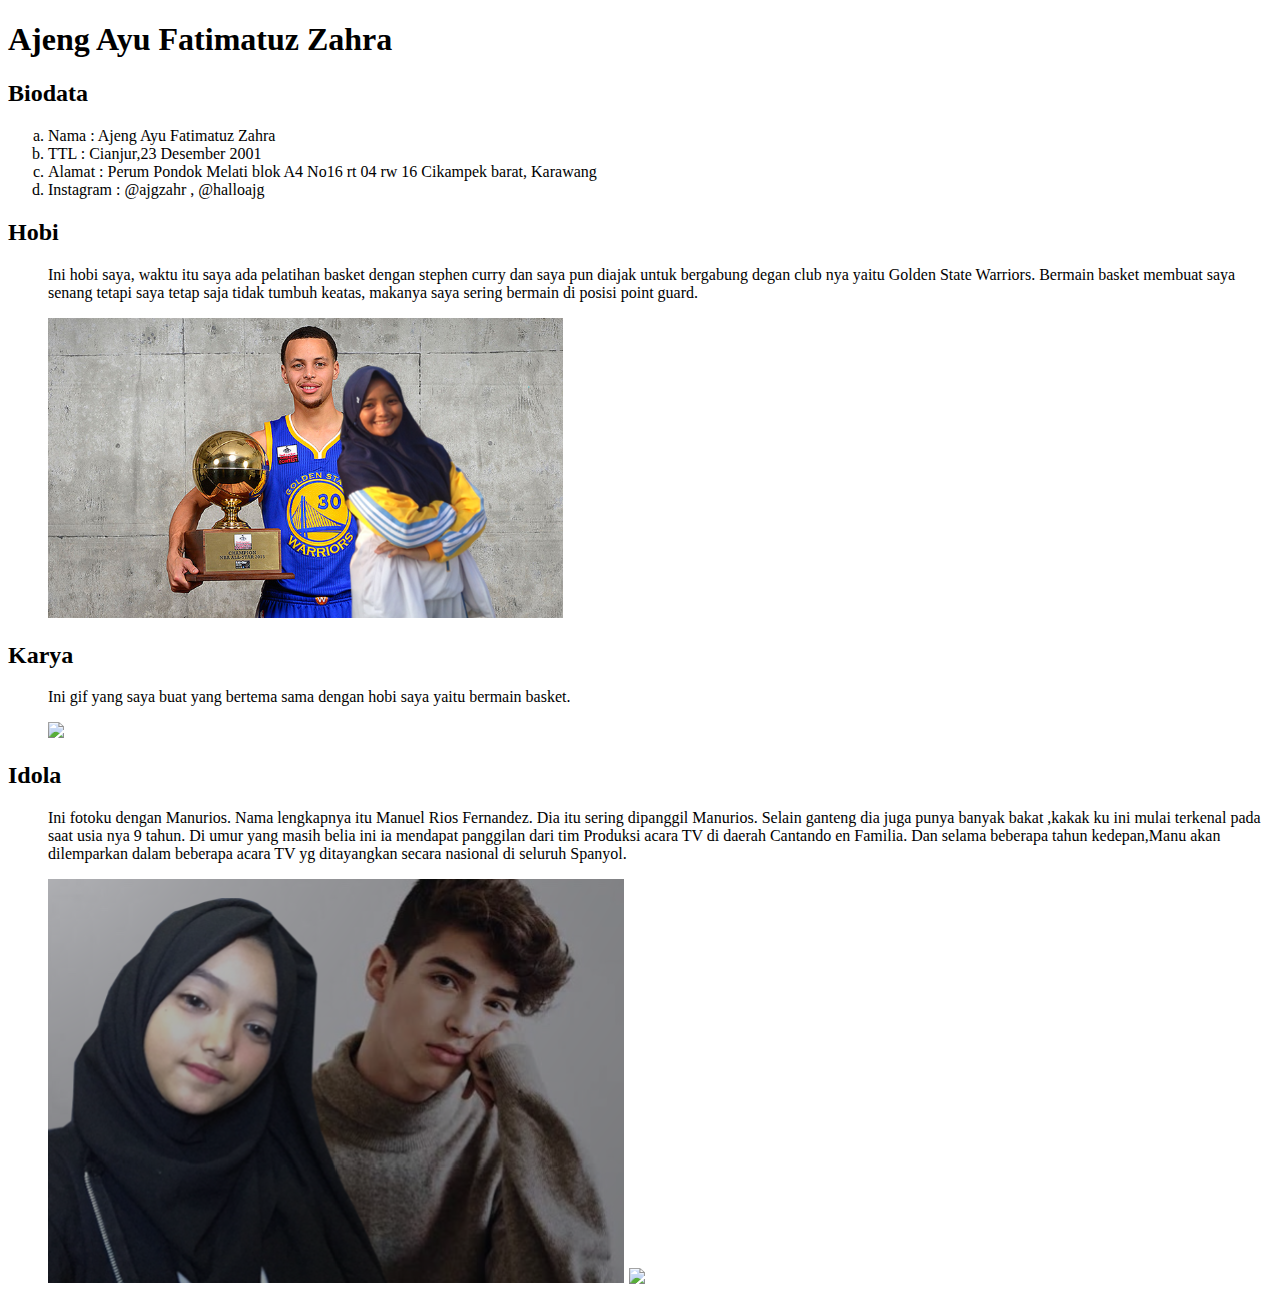
==== index.html @ 96c110b6 "Add files via upload" ====
<!DOCTYPE html>
<html>
<head>
	<title>Profil Ajeng</title>
</head>
<body>
	<h1>Ajeng Ayu Fatimatuz Zahra</h1>
	<h2>Biodata</h2>
	<ol type="a">
		<li>Nama : Ajeng Ayu Fatimatuz Zahra</li>
		<li>TTL : Cianjur,23 Desember 2001</li>
		<li>Alamat : Perum Pondok Melati blok A4 No16 rt 04 rw 16 Cikampek barat, Karawang</li>
		<li>Instagram : @ajgzahr , @halloajg</li>
		

	</ol>
	<h2>Hobi</h2>
	<ol>
		<p>Ini hobi saya, waktu itu saya ada pelatihan basket dengan stephen curry dan saya pun diajak untuk bergabung degan club nya yaitu Golden State Warriors. Bermain basket membuat saya senang tetapi saya tetap saja tidak tumbuh keatas, makanya saya sering bermain di posisi point guard.</p>
		<img src="ajengcurry.png" weight="300"height="300">

		</ol>
	<h2>Karya</h2>
	<ol>
		<p>Ini gif yang saya buat yang bertema sama dengan hobi saya yaitu bermain basket.</p>
		<img src="gifku.gif"weight="500"height="500">
	</ol>
	<h2>Idola</h2>
	<ol>
		<p>Ini fotoku dengan Manurios. Nama lengkapnya itu Manuel Rios Fernandez. Dia itu sering dipanggil Manurios. Selain ganteng dia juga punya banyak bakat ,kakak ku ini mulai terkenal pada saat usia nya 9 tahun. Di umur yang masih belia ini ia mendapat panggilan dari tim Produksi acara TV di daerah Cantando en Familia. Dan selama beberapa tahun kedepan,Manu akan dilemparkan dalam beberapa acara TV yg ditayangkan secara nasional di seluruh Spanyol.</p>
		<img src="ajengbebep.png">
		<a href="https://biodatapro.blogspot.com/2018/09/biodata-manu-rios.html"><img src="manubebep.jpg"></a>
	</ol>


	
</body>
</html>
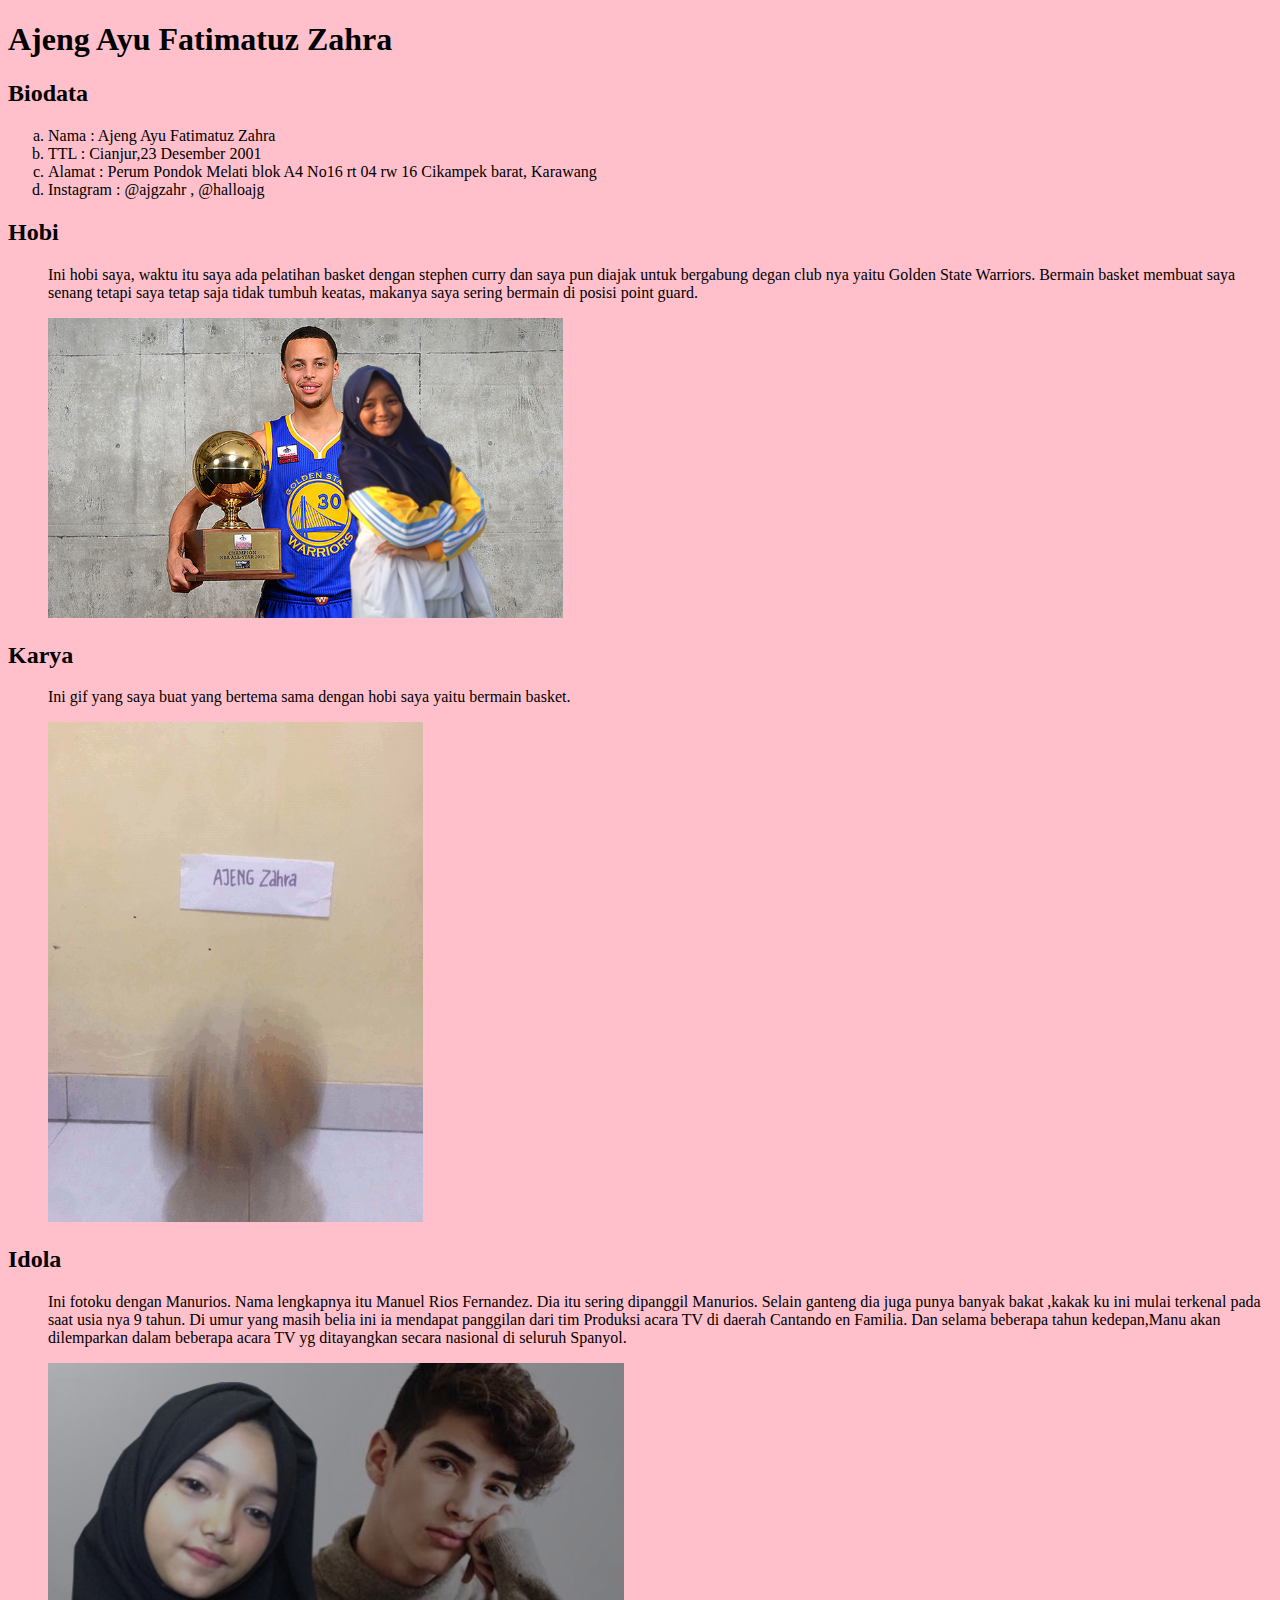
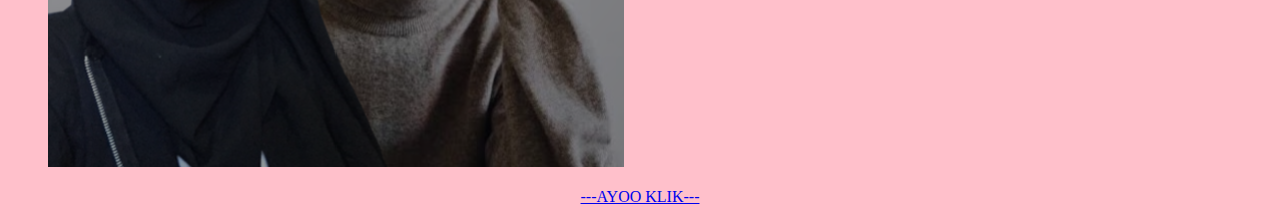
==== commit 755ea36e: "Add files via upload" ====
--- a/index.html
+++ b/index.html
@@ -1,38 +1,37 @@
-<!DOCTYPE html>
-<html>
-<head>
-	<title>Profil Ajeng</title>
-</head>
-<body>
-	<h1>Ajeng Ayu Fatimatuz Zahra</h1>
-	<h2>Biodata</h2>
-	<ol type="a">
-		<li>Nama : Ajeng Ayu Fatimatuz Zahra</li>
-		<li>TTL : Cianjur,23 Desember 2001</li>
-		<li>Alamat : Perum Pondok Melati blok A4 No16 rt 04 rw 16 Cikampek barat, Karawang</li>
-		<li>Instagram : @ajgzahr , @halloajg</li>
-		
-
-	</ol>
-	<h2>Hobi</h2>
-	<ol>
-		<p>Ini hobi saya, waktu itu saya ada pelatihan basket dengan stephen curry dan saya pun diajak untuk bergabung degan club nya yaitu Golden State Warriors. Bermain basket membuat saya senang tetapi saya tetap saja tidak tumbuh keatas, makanya saya sering bermain di posisi point guard.</p>
-		<img src="ajengcurry.png" weight="300"height="300">
-
-		</ol>
-	<h2>Karya</h2>
-	<ol>
-		<p>Ini gif yang saya buat yang bertema sama dengan hobi saya yaitu bermain basket.</p>
-		<img src="gifku.gif"weight="500"height="500">
-	</ol>
-	<h2>Idola</h2>
-	<ol>
-		<p>Ini fotoku dengan Manurios. Nama lengkapnya itu Manuel Rios Fernandez. Dia itu sering dipanggil Manurios. Selain ganteng dia juga punya banyak bakat ,kakak ku ini mulai terkenal pada saat usia nya 9 tahun. Di umur yang masih belia ini ia mendapat panggilan dari tim Produksi acara TV di daerah Cantando en Familia. Dan selama beberapa tahun kedepan,Manu akan dilemparkan dalam beberapa acara TV yg ditayangkan secara nasional di seluruh Spanyol.</p>
-		<img src="ajengbebep.png">
-		<a href="https://biodatapro.blogspot.com/2018/09/biodata-manu-rios.html"><img src="manubebep.jpg"></a>
-	</ol>
-
-
-	
-</body>
+<!DOCTYPE html>
+<html>
+<head>
+	<title>Profil Ajeng</title>
+</head>
+ 
+<body style="background-color: pink">
+	<h1>Ajeng Ayu Fatimatuz Zahra</h1>
+	<h2>Biodata</h2>
+	<ol type="a">
+		<li>Nama : Ajeng Ayu Fatimatuz Zahra</li>
+		<li>TTL : Cianjur,23 Desember 2001</li>
+		<li>Alamat : Perum Pondok Melati blok A4 No16 rt 04 rw 16 Cikampek barat, Karawang</li>
+		<li>Instagram : @ajgzahr , @halloajg</li>
+		
+
+	</ol>
+	<h2>Hobi</h2>
+	<ol>
+		<p>Ini hobi saya, waktu itu saya ada pelatihan basket dengan stephen curry dan saya pun diajak untuk bergabung degan club nya yaitu Golden State Warriors. Bermain basket membuat saya senang tetapi saya tetap saja tidak tumbuh keatas, makanya saya sering bermain di posisi point guard.</p>
+		<img src="ajengcurry.png" weight="300"height="300">
+
+		</ol>
+	<h2>Karya</h2>
+	<ol>
+		<p>Ini gif yang saya buat yang bertema sama dengan hobi saya yaitu bermain basket.</p>
+		<img src="gifku.GIF" weight="500"height="500">
+	</ol>
+	<h2>Idola</h2>
+	<ol>
+		<p>Ini fotoku dengan Manurios. Nama lengkapnya itu Manuel Rios Fernandez. Dia itu sering dipanggil Manurios. Selain ganteng dia juga punya banyak bakat ,kakak ku ini mulai terkenal pada saat usia nya 9 tahun. Di umur yang masih belia ini ia mendapat panggilan dari tim Produksi acara TV di daerah Cantando en Familia. Dan selama beberapa tahun kedepan,Manu akan dilemparkan dalam beberapa acara TV yg ditayangkan secara nasional di seluruh Spanyol.</p>
+		<img src="ajengbebep.png">
+		
+	</ol>
+<center><a href="https://ajgzahr.github.io/indeks2.html">---AYOO KLIK---</a></center>
+</body>
 </html>